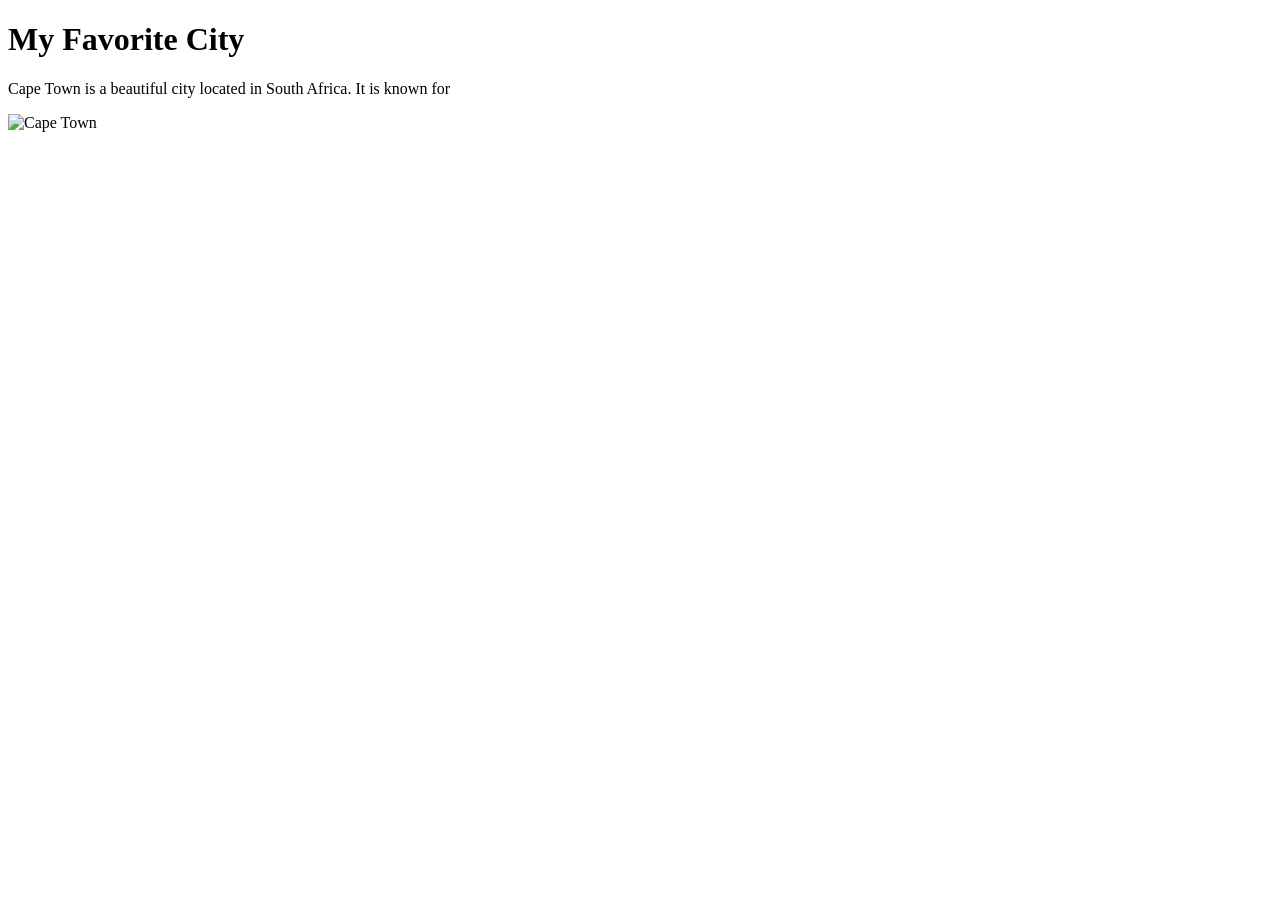
==== week01/favorite-city.html @ d82c0fb2 "add favorite city html" ====
<!DOCTYPE html>
<html lang="en">

<head>
    <meta charset="UTF-8">
    <meta name="viewport" content="width=device-width, initial-scale=1.0">
    <title>My Favorite City - Brother Thando</title>
</head>

<body>
    <h1>My Favorite City</h1>
    <p>Cape Town is a beautiful city located in South Africa. It is known for</p>
    <img src="https://upload.wikimedia.org/wikipedia/commons/thumb/3/33/Stolov%C3%A1_hora_a_12_apo%C5%A1tol%C5%AF%2C_Kapsk%C3%A9_m%C4%9Bsto_-_Table_Mountains%2C_Cape_Town_-_panoramio.jpg/960px-Stolov%C3%A1_hora_a_12_apo%C5%A1tol%C5%AF%2C_Kapsk%C3%A9_m%C4%9Bsto_-_Table_Mountains%2C_Cape_Town_-_panoramio.jpg"
        alt="Cape Town" width="600">

</body>

</html>
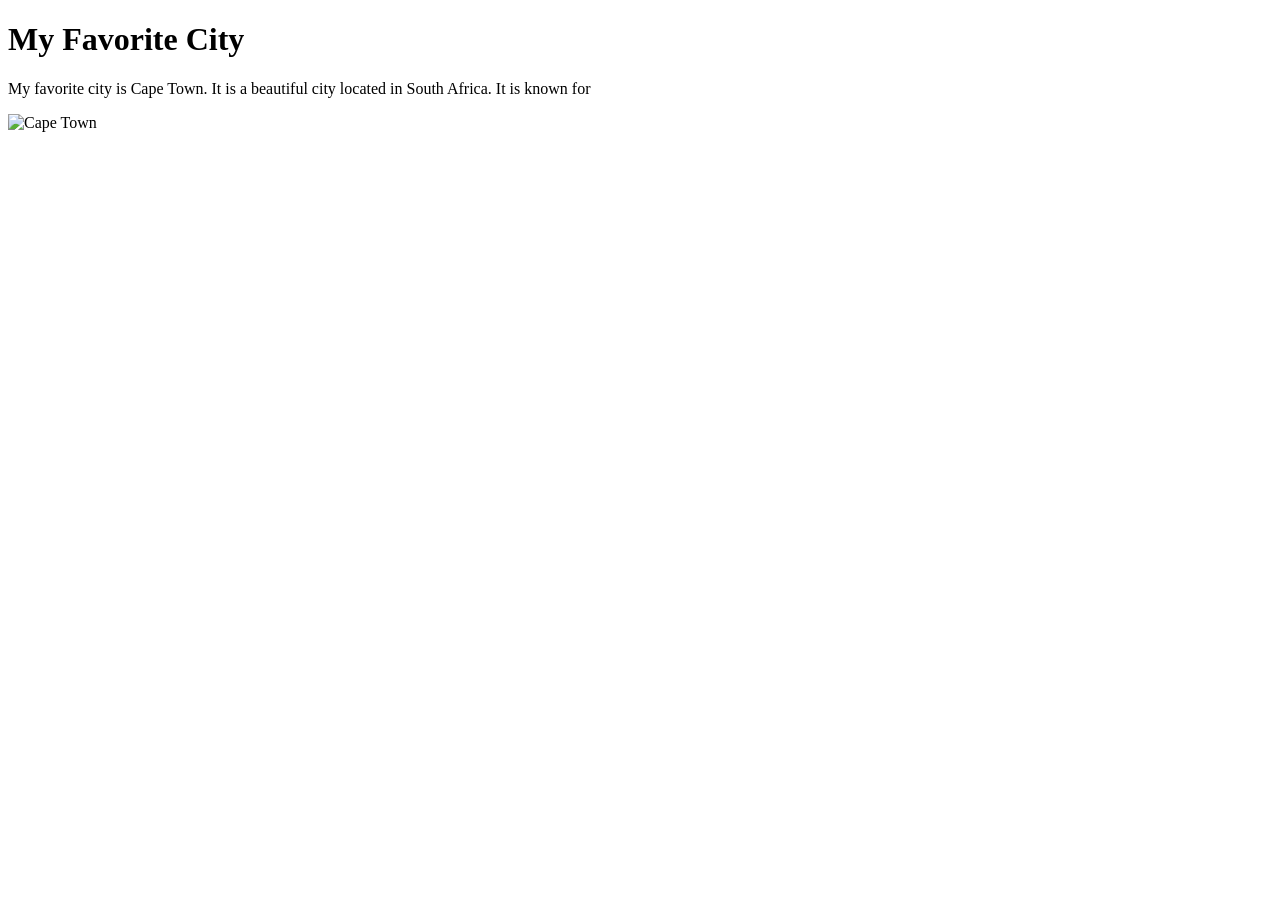
==== commit f4e663f7: "added more information" ====
--- a/week01/favorite-city.html
+++ b/week01/favorite-city.html
@@ -9,7 +9,7 @@
 
 <body>
     <h1>My Favorite City</h1>
-    <p>Cape Town is a beautiful city located in South Africa. It is known for</p>
+    <p>My favorite city is Cape Town. It is a beautiful city located in South Africa. It is known for</p>
     <img src="https://upload.wikimedia.org/wikipedia/commons/thumb/3/33/Stolov%C3%A1_hora_a_12_apo%C5%A1tol%C5%AF%2C_Kapsk%C3%A9_m%C4%9Bsto_-_Table_Mountains%2C_Cape_Town_-_panoramio.jpg/960px-Stolov%C3%A1_hora_a_12_apo%C5%A1tol%C5%AF%2C_Kapsk%C3%A9_m%C4%9Bsto_-_Table_Mountains%2C_Cape_Town_-_panoramio.jpg"
         alt="Cape Town" width="600">
 
